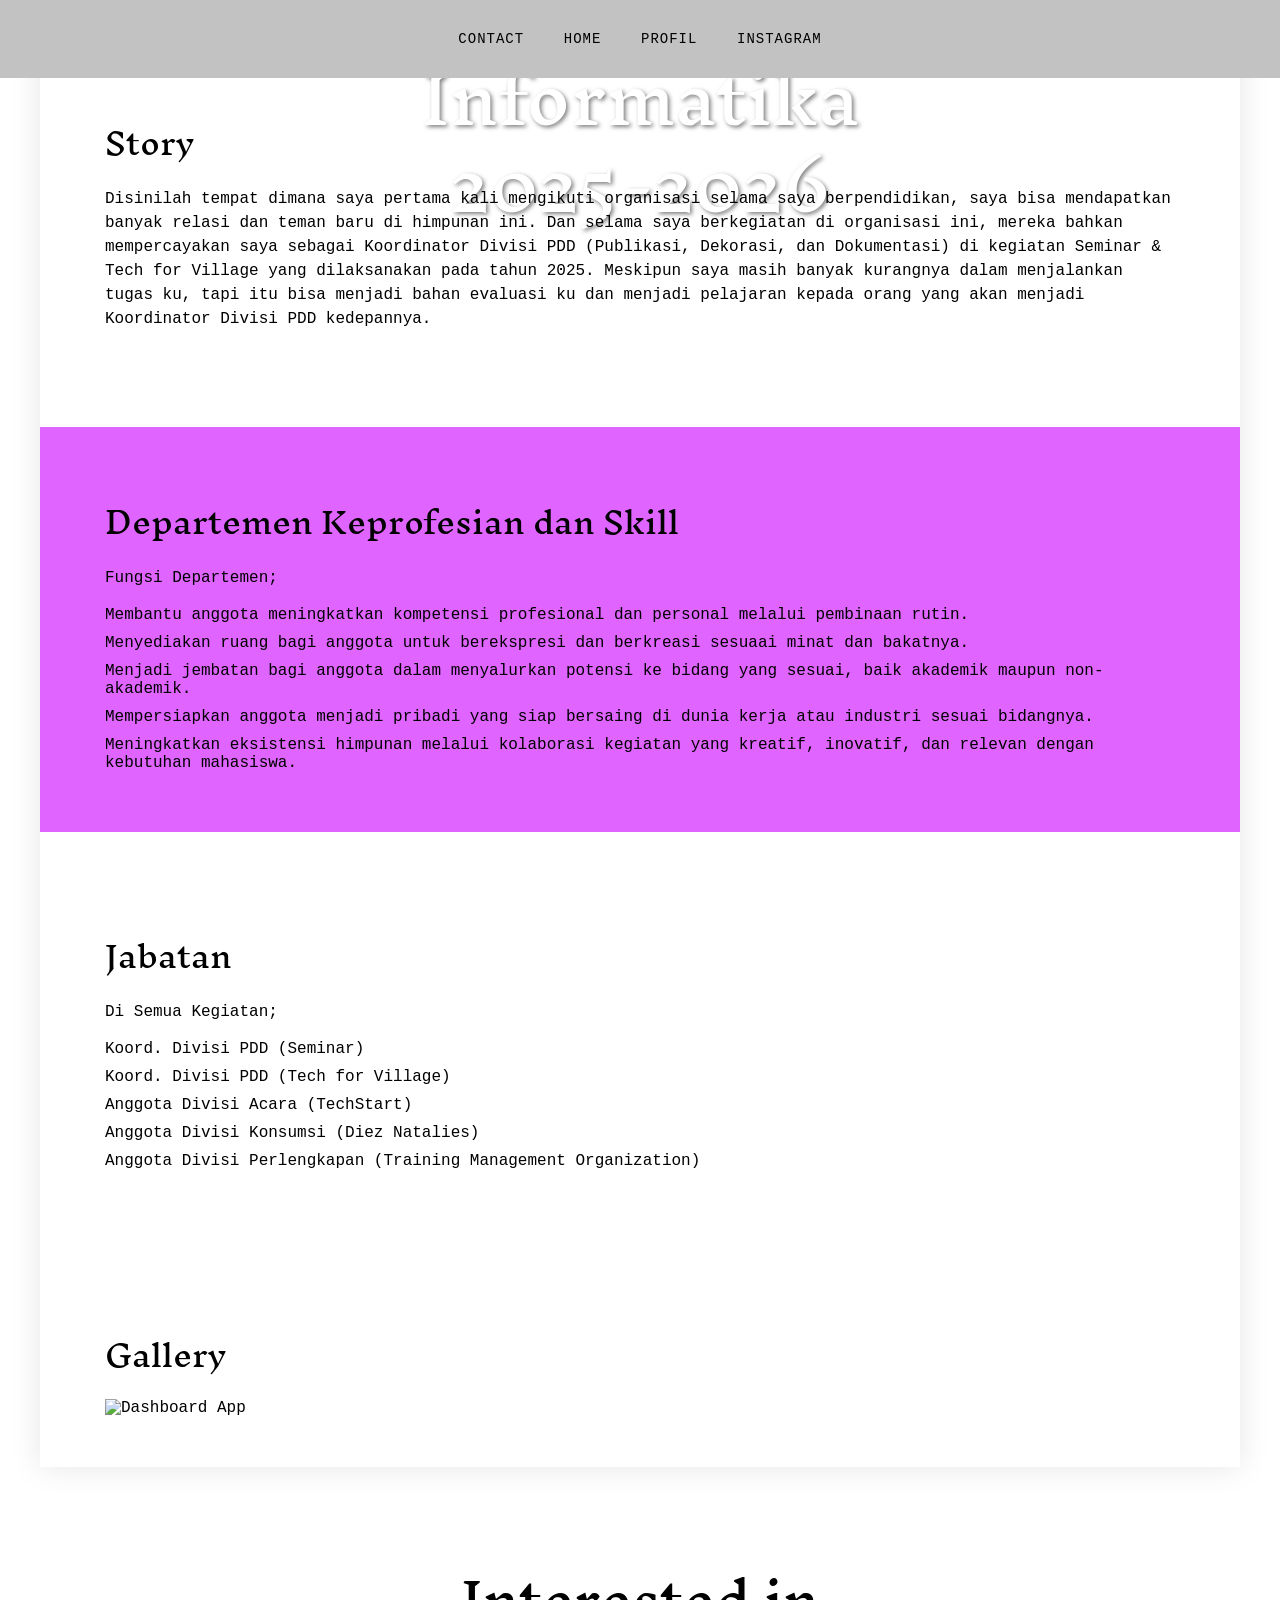
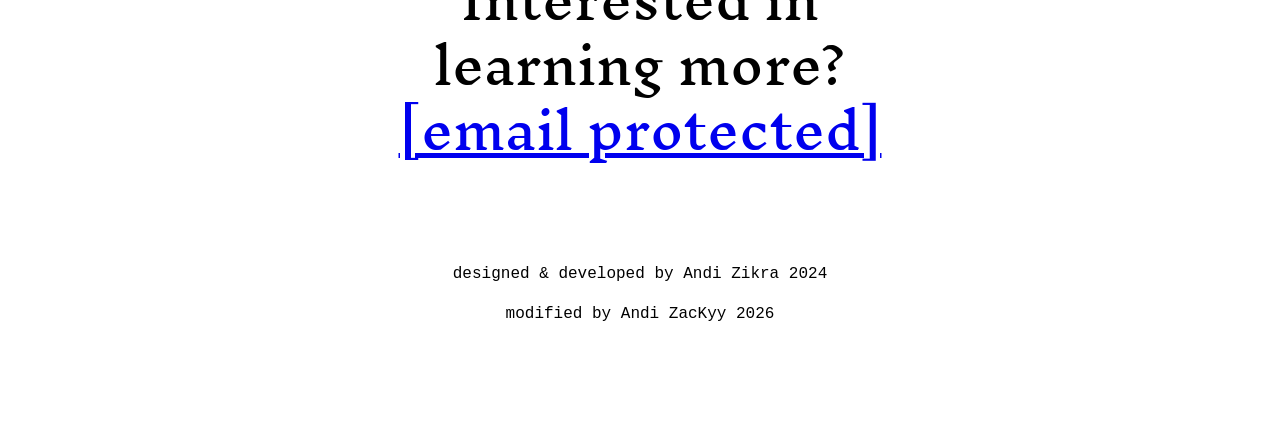
==== detail1.html @ 2ce0ae7a "first commit" ====
<!DOCTYPE html>
<html>
<head>
	<meta charset="utf-8">
	<meta name="viewport" content="width=device-width, initial-scale=1.0">
	<title>ZacKyy in HIMATIF</title>
	<link rel="stylesheet" href="css detail1/bootstrap-grid.css" type="text/css">
	<link rel="stylesheet" href="css detail1/styles.css" type="text/css">
	<link href="https://fonts.googleapis.com/css2?family=Inknut+Antiqua:wght@300;400;500;600;700;800;900&display=swap" rel="stylesheet">
	<style>
		.project-container {
			background-color: white;
			max-width: 1200px;
			margin: 0 auto;
			box-shadow: 0 0 30px rgba(0,0,0,0.1);
		}
		.full-width-image {
			width: 100%;
			height: 500px;
			object-fit: cover;
		}
		.breadcrumb {
			padding: 20px;
			background-color: #f8f9fa;
			font-family: 'IBM Plex Mono', monospace;
			font-size: 14px;
		}
		.breadcrumb a {
			color: black;
			text-decoration: none;
		}
		.breadcrumb a:hover {
			text-decoration: underline;
		}
		.project-title {
			position: absolute;
			top: 50%;
			left: 50%;
			font-size: 50pt;
			transform: translate(-50%, -50%);
			color: white;
			text-align: center;
			text-shadow: 2px 2px 4px rgba(0,0,0,0.5);
		}
		.image-container {
			position: relative;
		}
		
		/* Slider Styles */
		.project-slider {
			position: relative;
			width: 100%;
			overflow: hidden;
		}
		.slider-container {
			display: flex;
			transition: transform 0.5s ease;
			width: 300%;
		}
		.slider-slide {
			width: 33.33%;
			flex-shrink: 0;
		}
		.slider-slide img {
			width: 100%;
			height: 500px;
			object-fit: cover;
		}
		.slider-controls {
			position: absolute;
			bottom: 20px;
			left: 50%;
			transform: translateX(-50%);
			display: flex;
			gap: 10px;
		}
		.slider-dot {
			width: 10px;
			height: 10px;
			background-color: rgba(255,255,255,0.5);
			border-radius: 50%;
			cursor: pointer;
			transition: background-color 0.3s;
		}
		.slider-dot.active {
			background-color: white;
		}
		
		/* Slider Checkbox Hack */
		.slider-toggle {
			display: none;
		}
		#slide1:checked ~ .slider-container {
			transform: translateX(0);
		}
		#slide2:checked ~ .slider-container {
			transform: translateX(-33.33%);
		}
		#slide3:checked ~ .slider-container {
			transform: translateX(-66.66%);
		}
	</style>
</head>

<body>
	<nav>
		<ul>
			<li><a href="https://wa.me/+6289653804299?text=Halo, apa kabar?">contact</a></li>
			<li> <a href="Portfolio.html">home</a></li>
			<li><a href="navbar menu/profil.html">profil</a></li>
			<li><a href="https://www.instagram.com/itsmezckyy2/" target="_blank">instagram</a></li>
		</ul>
	</nav>

	<div class="project-container">
		<div class="image-container">
			<img src="image/Foto Kepengurusan Himatif.jpg" class="full-width-image" alt="Cosmetics Branding Project">
			<h1 class="project-title">Himmpunan Mahasiswa<br>Informatika 2025-2026</h1>
		</div>
		<!-- <div class="breadcrumb">
			<a href="../index.html">Home</a> / Branding Strategy for Female Cosmetics
		</div> -->
		<section class="project" style="padding-top: 50px;">
			<div class="container">
				<div class="row">
					<div class="col-sm">
						<h2>Story</h2>
						<p>
							Disinilah tempat dimana saya pertama kali mengikuti organisasi selama saya berpendidikan, saya bisa mendapatkan banyak relasi dan teman baru di himpunan ini.
							Dan selama saya berkegiatan di organisasi ini, mereka bahkan mempercayakan saya sebagai Koordinator Divisi PDD (Publikasi, Dekorasi, dan Dokumentasi) di kegiatan Seminar & Tech for Village yang dilaksanakan pada tahun 2025.
							Meskipun saya masih banyak kurangnya dalam menjalankan tugas ku, tapi itu bisa menjadi bahan evaluasi ku dan menjadi pelajaran kepada orang yang akan menjadi Koordinator Divisi PDD kedepannya.
						</p>
					</div>
				</div>
			</div>
		</section>

		<section class="project blue" style="background-color: rgb(224, 100, 255);">
			<div class="container">
				<div class="row">
					<div class="col-sm">
						<h2>Departemen Keprofesian dan Skill</h2>
						<p>Fungsi Departemen;</p>
						<ul>
							<li>Membantu anggota meningkatkan kompetensi profesional dan personal melalui pembinaan rutin.</li>
							<li>Menyediakan ruang bagi anggota untuk berekspresi dan berkreasi sesuaai minat dan bakatnya.</li>
							<li>Menjadi jembatan bagi anggota dalam menyalurkan potensi ke bidang yang sesuai, baik akademik maupun non-akademik.</li>
							<li>Mempersiapkan anggota menjadi pribadi yang siap bersaing di dunia kerja atau industri sesuai bidangnya.</li>
							<li>Meningkatkan eksistensi himpunan melalui kolaborasi kegiatan yang kreatif, inovatif, dan relevan dengan kebutuhan mahasiswa.</li>
						</ul>
					</div>
				</div>
			</div>
		</section>

		<section class="project" >
			<div class="container">
				<div class="row">
					<div class="col-sm">
						<h2>Jabatan</h2>
						<p>Di Semua Kegiatan;</p>
						<ul>
							<li>Koord. Divisi PDD (Seminar)</li>
							<li>Koord. Divisi PDD (Tech for Village)</li>
							<li>Anggota Divisi Acara (TechStart)</li>
							<li>Anggota Divisi Konsumsi (Diez Natalies)</li>
							<li>Anggota Divisi Perlengkapan (Training Management Organization)</li>
							<li></li>
						</ul>
					</div>
				</div>
			</div>
		</section>

		<!-- <section class="project blue">
			<div class="container">
				<div class="row">
					<div class="col-sm">
						<h2>Key Outcomes</h2>
						<p>Strategi rebranding menghasilkan:</p>
						<ul>
							<li>Peningkatan pengenalan merek sebesar 35%</li>
							<li>Peningkatan keterlibatan media sosial sebesar 42%</li>
							<li>Peningkatan penjualan lini produk sebesar 25% pada kuartal pertama</li>
							<li>Dianugerahi 'Most Innovative Beauty Branding' oleh Design Excellence Awards</li>
						</ul>
					</div>
				</div>
			</div>
		</section> -->

		<section class="project">
			<div class="container">
				<div class="row">
					<div class="col-sm">
						<h2>Gallery</h2>
						<div class="project-slider">
							<input type="radio" name="slider" id="slide1" class="slider-toggle" checked>
							<input type="radio" name="slider" id="slide2" class="slider-toggle">
							<input type="radio" name="slider" id="slide3" class="slider-toggle">
							
							<div class="slider-container">
								<div class="slider-slide">
									<img src="image/Foto Kepengurusan Himatif.jpg" alt="Dashboard App">
								</div>
								<div class="slider-slide">
									<img src="image/KEPROFSKILL.jpg.jpeg" alt="Cosmetics Project">
								</div>
								<div class="slider-slide">
									<img src="image/Me in HIMATIF.jpg.jpeg" alt="iPad App">
								</div>
							</div>
							
							<div class="slider-controls">
								<label for="slide1" class="slider-dot"></label>
								<label for="slide2" class="slider-dot"></label>
								<label for="slide3" class="slider-dot"></label>
							</div>
						</div>
					</div>
				</div>
			</div>
		</section>
	</div>

	<footer id="contact">
		<h2>Interested in<br>
			learning more?<br><a href="/cdn-cgi/l/email-protection" class="__cf_email__" data-cfemail="10717e7479717e6a717e657c50777d71797c3e737f7d">[email&#160;protected]</a></h2>
			<p>designed & developed by Andi Zikra 2024</p>
			<p>modified by Andi ZacKyy 2026</p>
		</footer>
	<script data-cfasync="false" src="/cdn-cgi/scripts/5c5dd728/cloudflare-static/email-decode.min.js"></script><script defer src="https://static.cloudflareinsights.com/beacon.min.js/v8c78df7c7c0f484497ecbca7046644da1771523124516" integrity="sha512-8DS7rgIrAmghBFwoOTujcf6D9rXvH8xm8JQ1Ja01h9QX8EzXldiszufYa4IFfKdLUKTTrnSFXLDkUEOTrZQ8Qg==" data-cf-beacon='{"version":"2024.11.0","token":"0979519352d845179b7d0b6ab2feaaab","r":1,"server_timing":{"name":{"cfCacheStatus":true,"cfEdge":true,"cfExtPri":true,"cfL4":true,"cfOrigin":true,"cfSpeedBrain":true},"location_startswith":null}}' crossorigin="anonymous"></script>
<script>(function(){function c(){var b=a.contentDocument||a.contentWindow.document;if(b){var d=b.createElement('script');d.innerHTML="window.__CF$cv$params={r:'9f650959cb011984',t:'MTc3Nzg3MTgxOQ=='};var a=document.createElement('script');a.src='/cdn-cgi/challenge-platform/scripts/jsd/main.js';document.getElementsByTagName('head')[0].appendChild(a);";b.getElementsByTagName('head')[0].appendChild(d)}}if(document.body){var a=document.createElement('iframe');a.height=1;a.width=1;a.style.position='absolute';a.style.top=0;a.style.left=0;a.style.border='none';a.style.visibility='hidden';document.body.appendChild(a);if('loading'!==document.readyState)c();else if(window.addEventListener)document.addEventListener('DOMContentLoaded',c);else{var e=document.onreadystatechange||function(){};document.onreadystatechange=function(b){e(b);'loading'!==document.readyState&&(document.onreadystatechange=e,c())}}}})();</script></body>
	</html>
---- css detail1/styles.css ----
body{
	font-family: 'IBM Plex Mono', monospace;
}
body, ul{
	margin: 0;
	padding:0;
}

h1,h2, .skill-list {
	font-family: 'Inknut Antiqua', serif;

}

img{
	/*this limit width image*/
	max-width: 100%;
}
nav{
	background-color: #c2c2c2;
	position: fixed;
	z-index: 1;
	width: 100%;
}
header{
	top:70px;
	position: relative;
	margin-bottom:  220px;
	background-image: url('../img/background.png');
	background-repeat: no-repeat;
	background-size: cover;
	background-position-y: -140px; 
}

nav ul li{
	display: inline-block;
	margin: 0 15px;
	padding:0;
	text-transform: uppercase;
	letter-spacing: 1px;
	font-size: 14px;
}

nav ul{
	margin: 0 auto;
	text-align: center;
	padding: 30px;

}

h1{
	font-size: 100px;
	line-height: 130%;
}
h2{
	font-size: 30px;
	line-height: 130%;
}
h1, h2{
	font-weight: normal;
}
p{
	line-height: 150%;
}

ul li{
	list-style: none;
	margin: 10px 0;
}

.button{
	border: 1px solid black;
	font-size: 15px;
	border-radius: 20px;
	text-decoration: none;
	color: black;
	padding: 10px 20px;
	margin-top:40px;
	display: inline-block;
	transition: background 0.5s ease-in-out;
}
.button:hover{
	background:black;
	color: white; 

}
figcaption{
	font-size: 10px;
	margin-top: 10px;
}

.intro-img{
	box-shadow: 1px 2px 30px rgba(0,0,0,0.2);
	margin-top: 30px;

}

.skill-list {
	text-align: center;
	font-size: 50px;
	line-height: 150%;
	margin-bottom: 130px;
}
.project{
	margin: 30px 0; 
	padding: 50px;
}

.blue{
	background-color: #DBEBF4;
}

.project .button{
	margin-top: 10px;
}
footer{
	text-align: center;
	margin:100px;

}
footer h2{
	font-size: 50px;
	margin-bottom:100px; 

}
.right-alignment{
	text-align: right;
}

li.empty{
	width: 90px;
	border-top: 1px solid black;
	top:-5px;
	position: relative; 
}

nav li a{
	text-decoration: none;
	color: black;
}
nav li a:hover{
	text-decoration: underline;
}
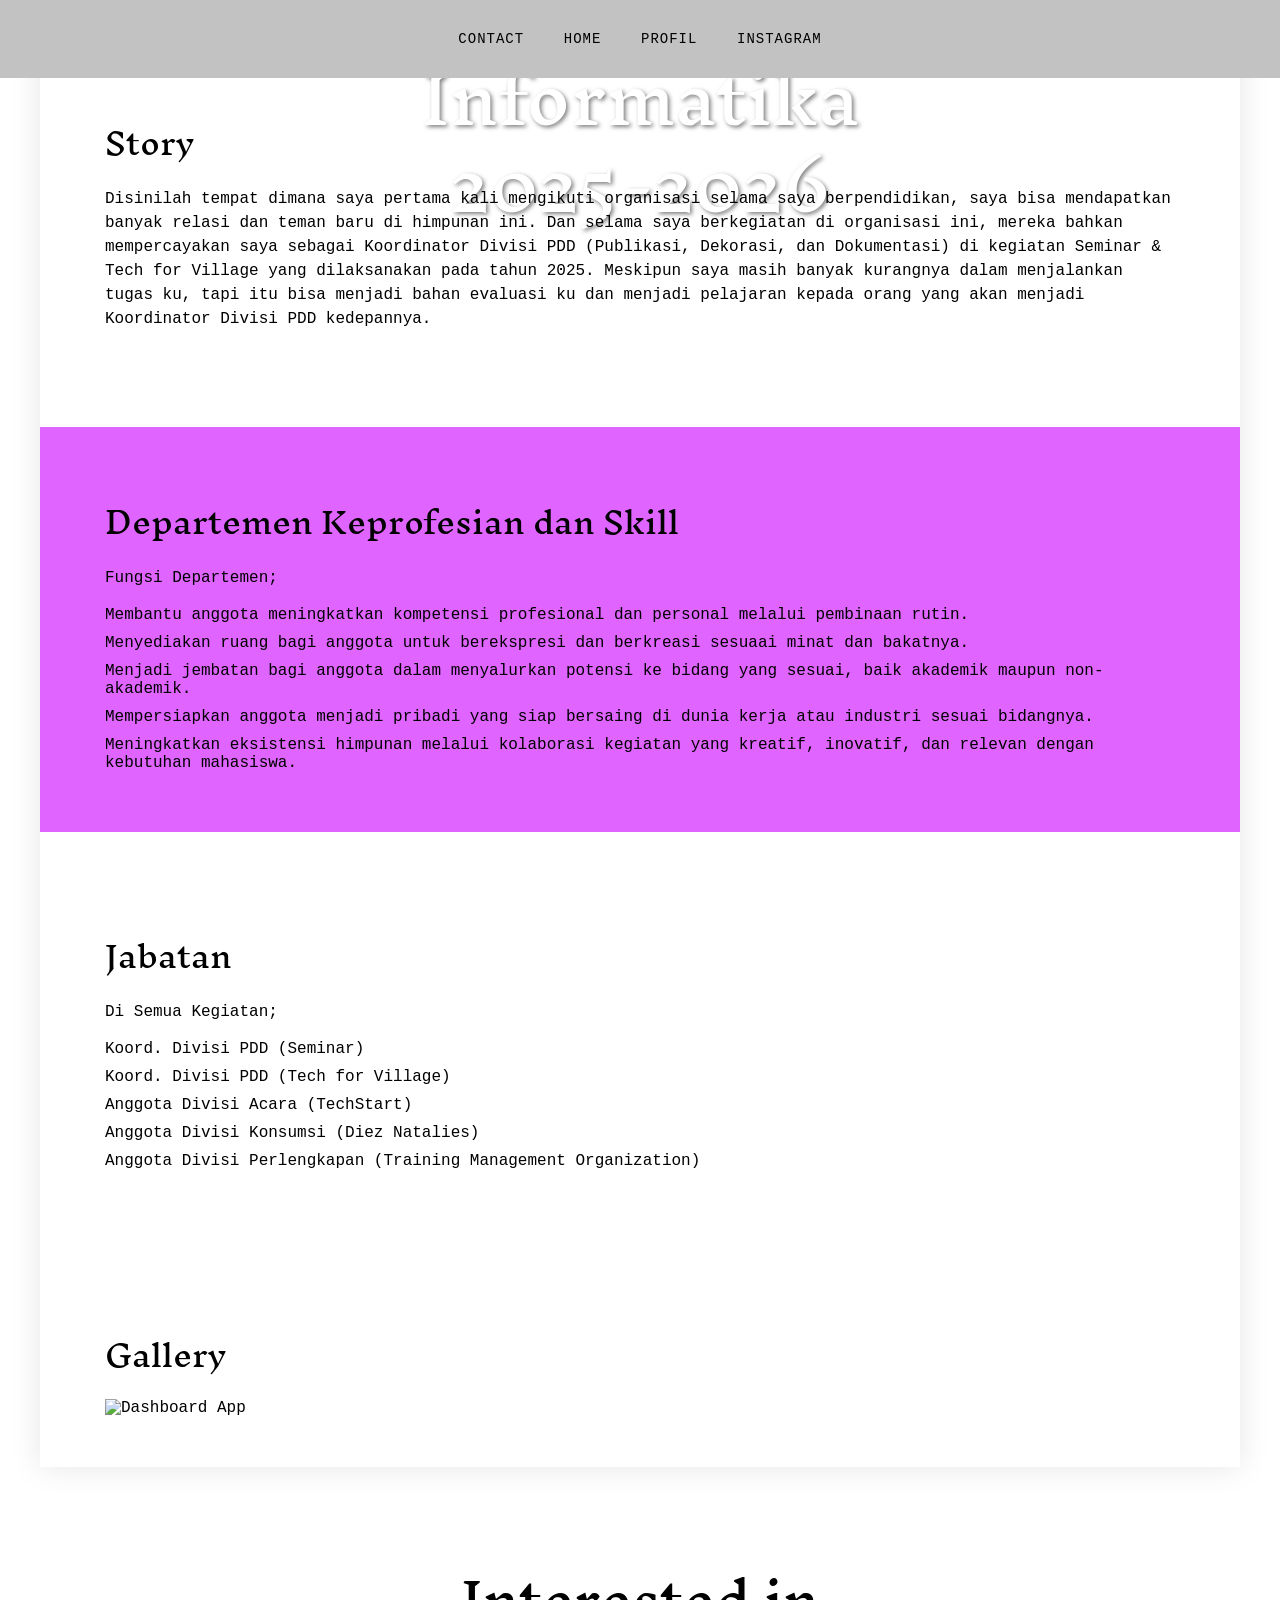
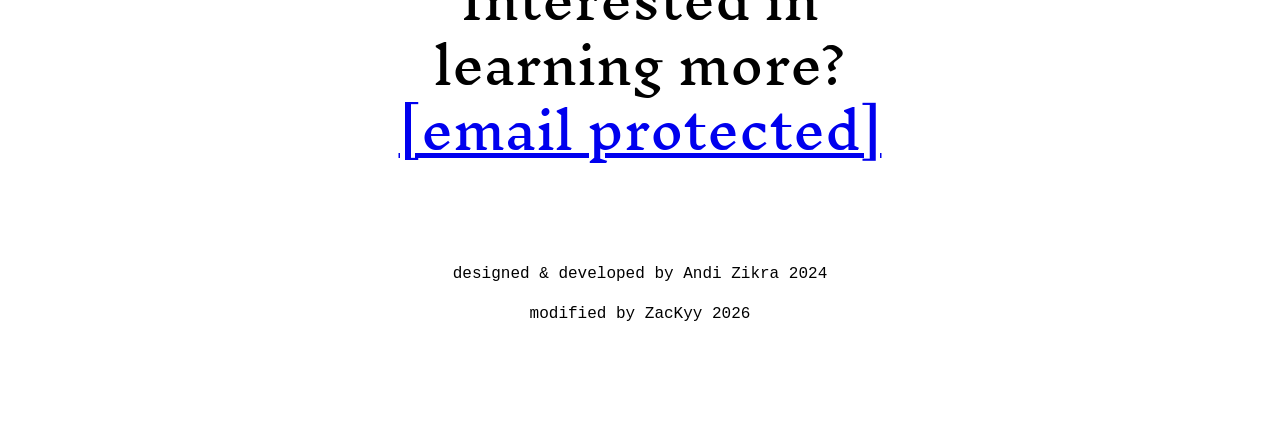
==== commit 2b00ecc7: "file baru" ====
--- a/detail1.html
+++ b/detail1.html
@@ -227,7 +227,7 @@
 		<h2>Interested in<br>
 			learning more?<br><a href="/cdn-cgi/l/email-protection" class="__cf_email__" data-cfemail="10717e7479717e6a717e657c50777d71797c3e737f7d">[email&#160;protected]</a></h2>
 			<p>designed & developed by Andi Zikra 2024</p>
-			<p>modified by Andi ZacKyy 2026</p>
+			<p>modified by ZacKyy 2026</p>
 		</footer>
 	<script data-cfasync="false" src="/cdn-cgi/scripts/5c5dd728/cloudflare-static/email-decode.min.js"></script><script defer src="https://static.cloudflareinsights.com/beacon.min.js/v8c78df7c7c0f484497ecbca7046644da1771523124516" integrity="sha512-8DS7rgIrAmghBFwoOTujcf6D9rXvH8xm8JQ1Ja01h9QX8EzXldiszufYa4IFfKdLUKTTrnSFXLDkUEOTrZQ8Qg==" data-cf-beacon='{"version":"2024.11.0","token":"0979519352d845179b7d0b6ab2feaaab","r":1,"server_timing":{"name":{"cfCacheStatus":true,"cfEdge":true,"cfExtPri":true,"cfL4":true,"cfOrigin":true,"cfSpeedBrain":true},"location_startswith":null}}' crossorigin="anonymous"></script>
 <script>(function(){function c(){var b=a.contentDocument||a.contentWindow.document;if(b){var d=b.createElement('script');d.innerHTML="window.__CF$cv$params={r:'9f650959cb011984',t:'MTc3Nzg3MTgxOQ=='};var a=document.createElement('script');a.src='/cdn-cgi/challenge-platform/scripts/jsd/main.js';document.getElementsByTagName('head')[0].appendChild(a);";b.getElementsByTagName('head')[0].appendChild(d)}}if(document.body){var a=document.createElement('iframe');a.height=1;a.width=1;a.style.position='absolute';a.style.top=0;a.style.left=0;a.style.border='none';a.style.visibility='hidden';document.body.appendChild(a);if('loading'!==document.readyState)c();else if(window.addEventListener)document.addEventListener('DOMContentLoaded',c);else{var e=document.onreadystatechange||function(){};document.onreadystatechange=function(b){e(b);'loading'!==document.readyState&&(document.onreadystatechange=e,c())}}}})();</script></body>
